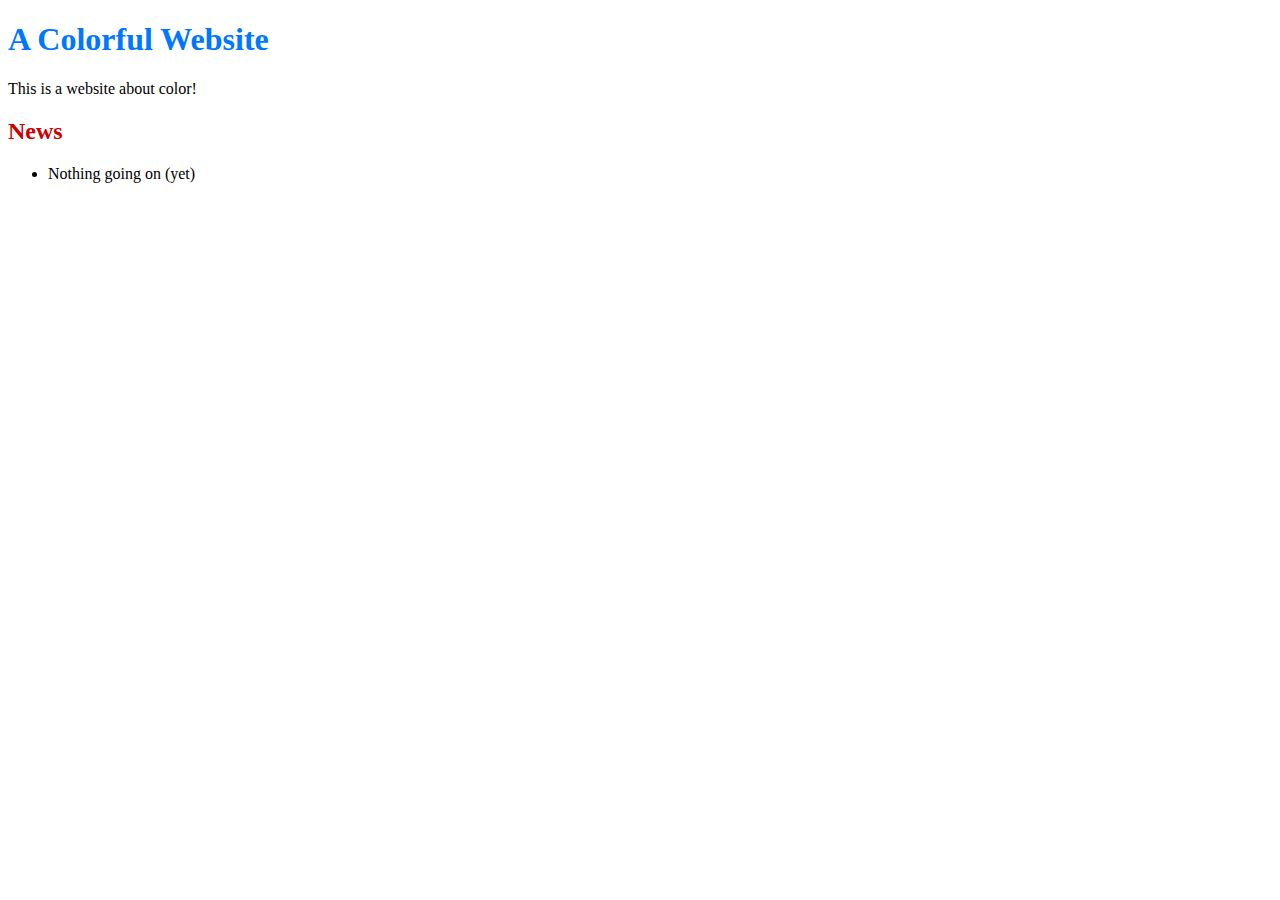
==== index.html @ 7196e9ae "Create index file." ====
<!DOCTYPE html>
<html lang="en">
<head>
  <title>A Colorful Website</title>
  <meta charset="utf-8" />
</head>
<body>
  <h1 style="color: #07F">A Colorful Website</h1>
  <p>This is a website about color!</p>    
  
  <h2 style="color: #C00">News</h2>
  <ul>
    <li>Nothing going on (yet)</li>
  </ul>
</body>
</html>
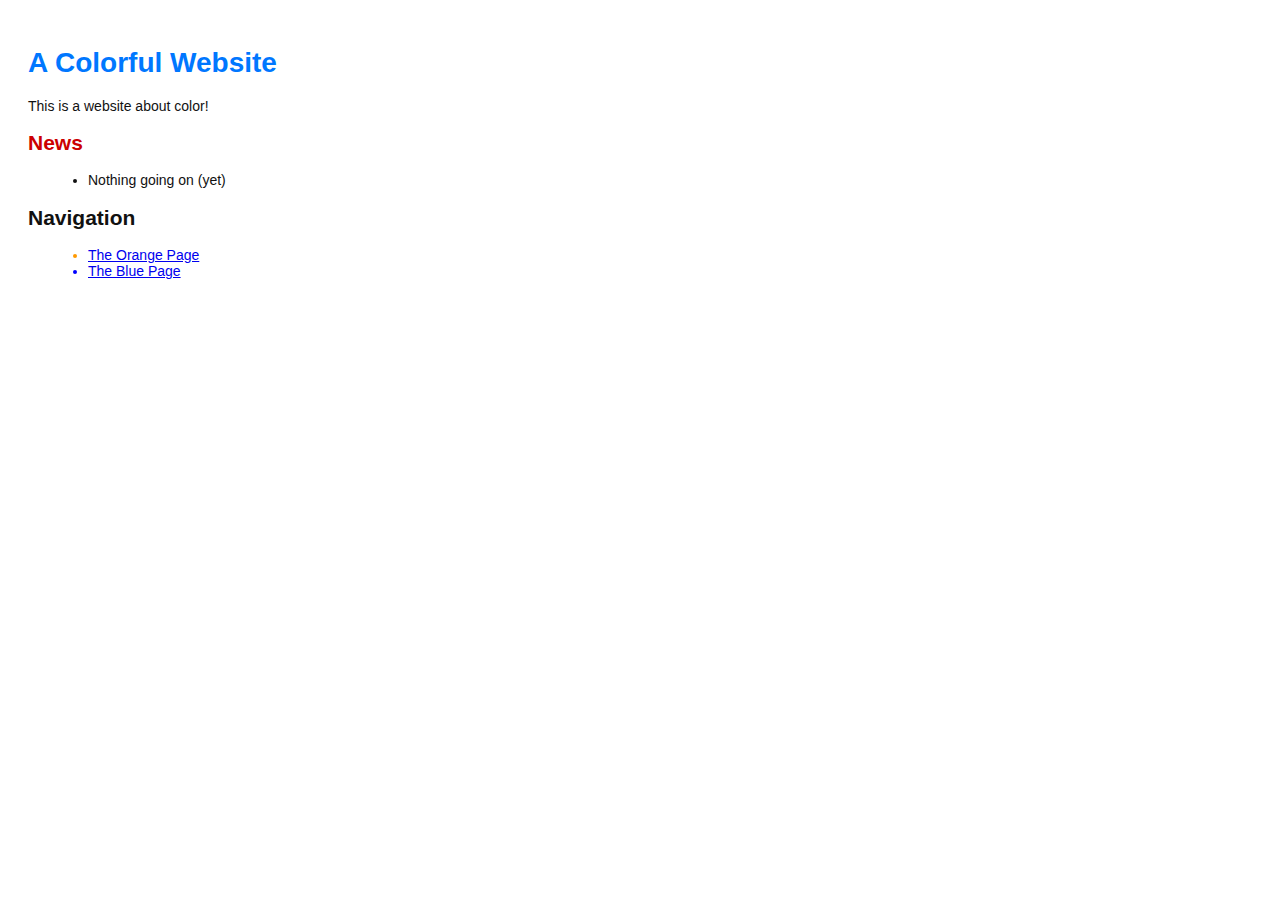
==== commit 1c06c0c1: "Merge branch 'main' into crazy" ====
--- a/index.html
+++ b/index.html
@@ -2,6 +2,7 @@
 <html lang="en">
 <head>
   <title>A Colorful Website</title>
+  <link rel="stylesheet" href="style.css" />
   <meta charset="utf-8" />
 </head>
 <body>
@@ -12,5 +13,14 @@
   <ul>
     <li>Nothing going on (yet)</li>
   </ul>
+  <h2>Navigation</h2>
+  <ul>
+    <li style="color: #F90">
+      <a href="orange.html">The Orange Page</a>
+    </li>
+    <li style="color: #00F">
+      <a href="blue.html">The Blue Page</a>
+    </li>
+  </ul>
 </body>
 </html>--- a/style.css
+++ b/style.css
@@ -0,0 +1,14 @@
+body {
+  padding: 20px;
+  font-family: Verdana, Arial, Helvetica, sans-serif;
+  font-size: 14px;
+  color: #111;
+}
+
+p, ul {
+  margin-bottom: 10px;
+}
+
+ul {
+  margin-left: 20px;
+}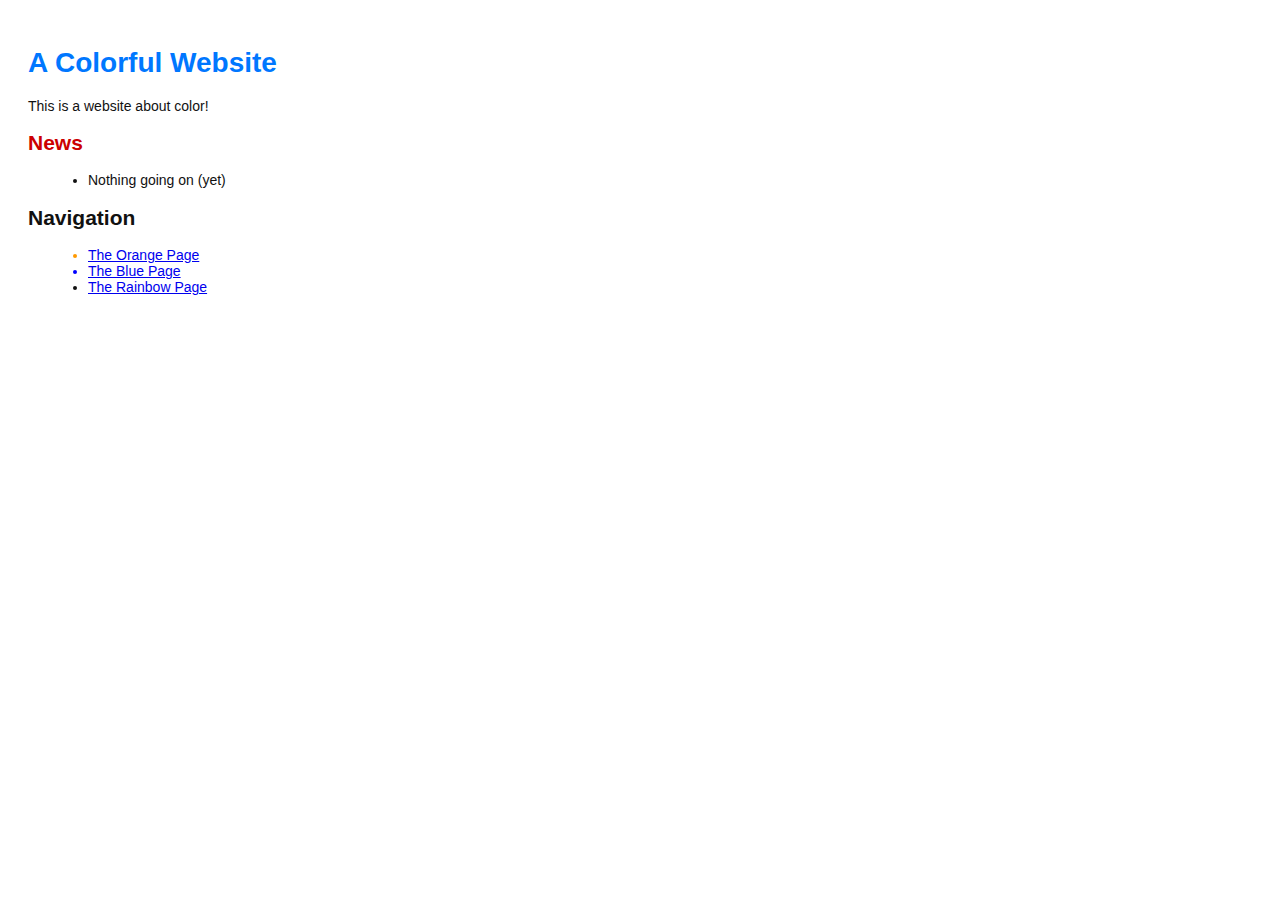
==== commit cac769ef: "link index with rainbow page" ====
--- a/index.html
+++ b/index.html
@@ -21,6 +21,9 @@
     <li style="color: #00F">
       <a href="blue.html">The Blue Page</a>
     </li>
+    <li>
+      <a href="rainbow.html">The Rainbow Page</a>
+    </li>
   </ul>
 </body>
 </html>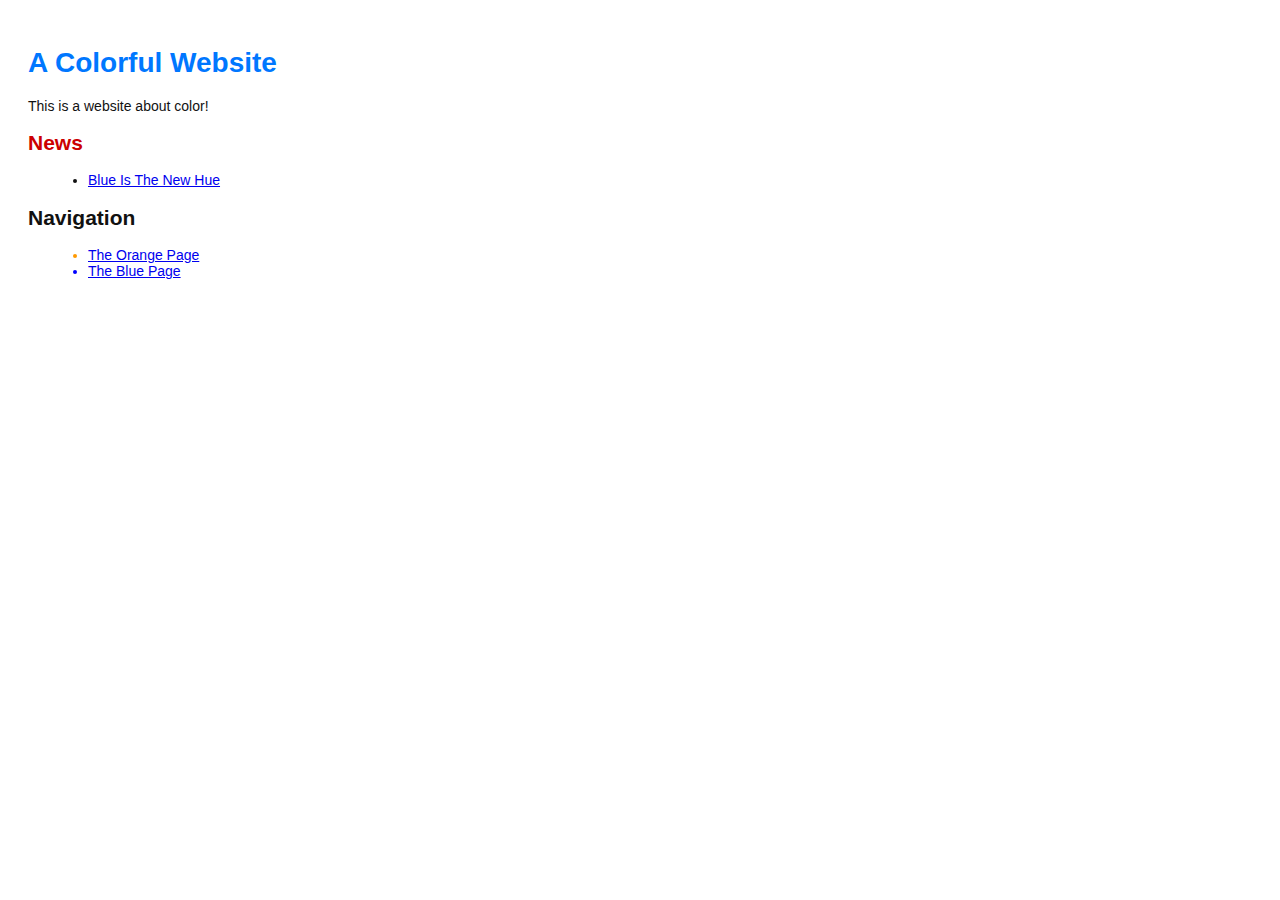
==== commit d10d437b: "Add 1st news item" ====
--- a/index.html
+++ b/index.html
@@ -11,7 +11,7 @@
   
   <h2 style="color: #C00">News</h2>
   <ul>
-    <li>Nothing going on (yet)</li>
+    <li><a href="news-1.html">Blue Is The New Hue</a></li>
   </ul>
   <h2>Navigation</h2>
   <ul>
@@ -21,9 +21,6 @@
     <li style="color: #00F">
       <a href="blue.html">The Blue Page</a>
     </li>
-    <li>
-      <a href="rainbow.html">The Rainbow Page</a>
-    </li>
   </ul>
 </body>
 </html>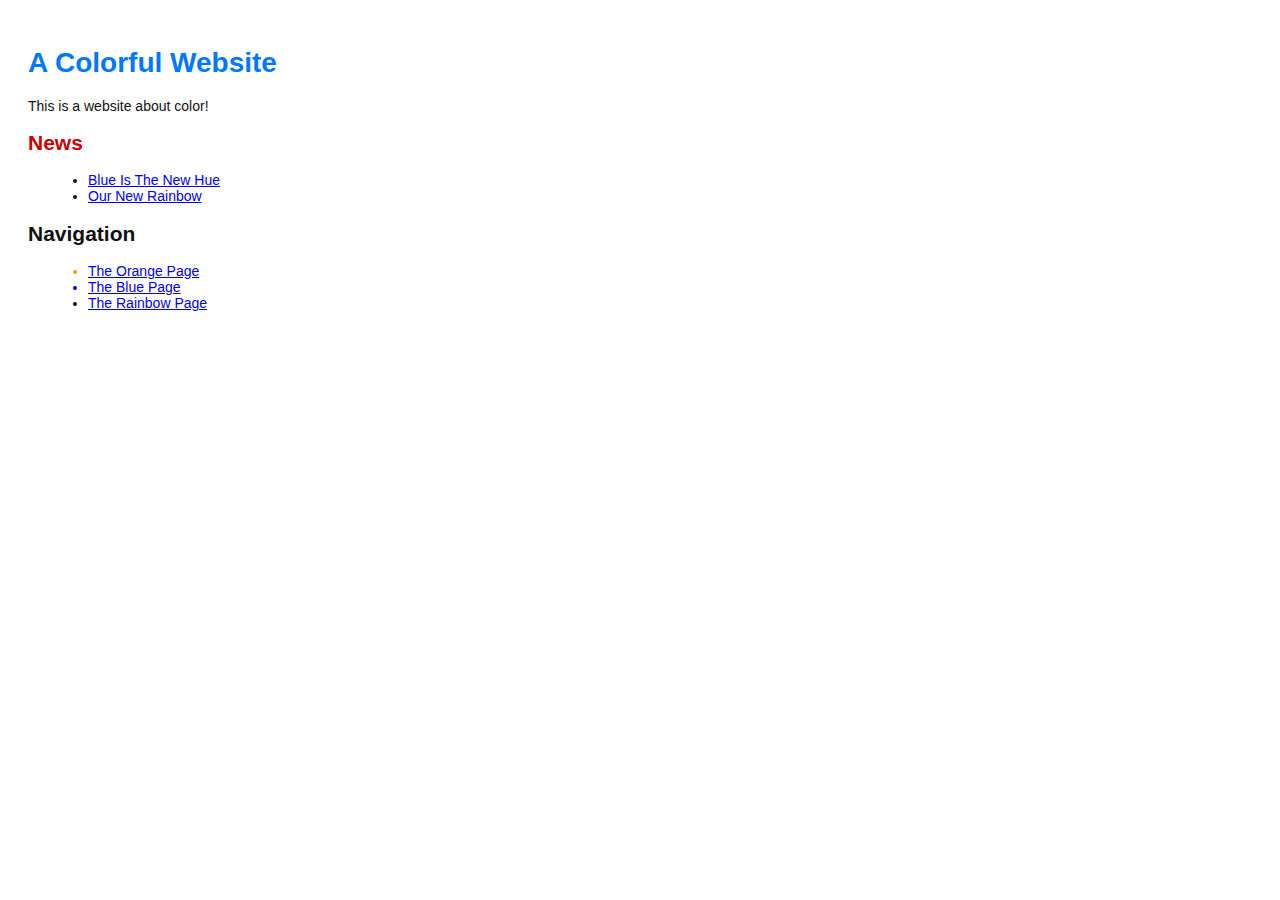
==== commit c6f98bec: "Merge branch 'crazy'" ====
--- a/index.html
+++ b/index.html
@@ -12,7 +12,9 @@
   <h2 style="color: #C00">News</h2>
   <ul>
     <li><a href="news-1.html">Blue Is The New Hue</a></li>
+    <li><a href="rainbow.html">Our New Rainbow</a></li>
   </ul>
+  
   <h2>Navigation</h2>
   <ul>
     <li style="color: #F90">
@@ -21,6 +23,9 @@
     <li style="color: #00F">
       <a href="blue.html">The Blue Page</a>
     </li>
+    <li>
+      <a href="rainbow.html">The Rainbow Page</a>
+    </li>
   </ul>
 </body>
 </html>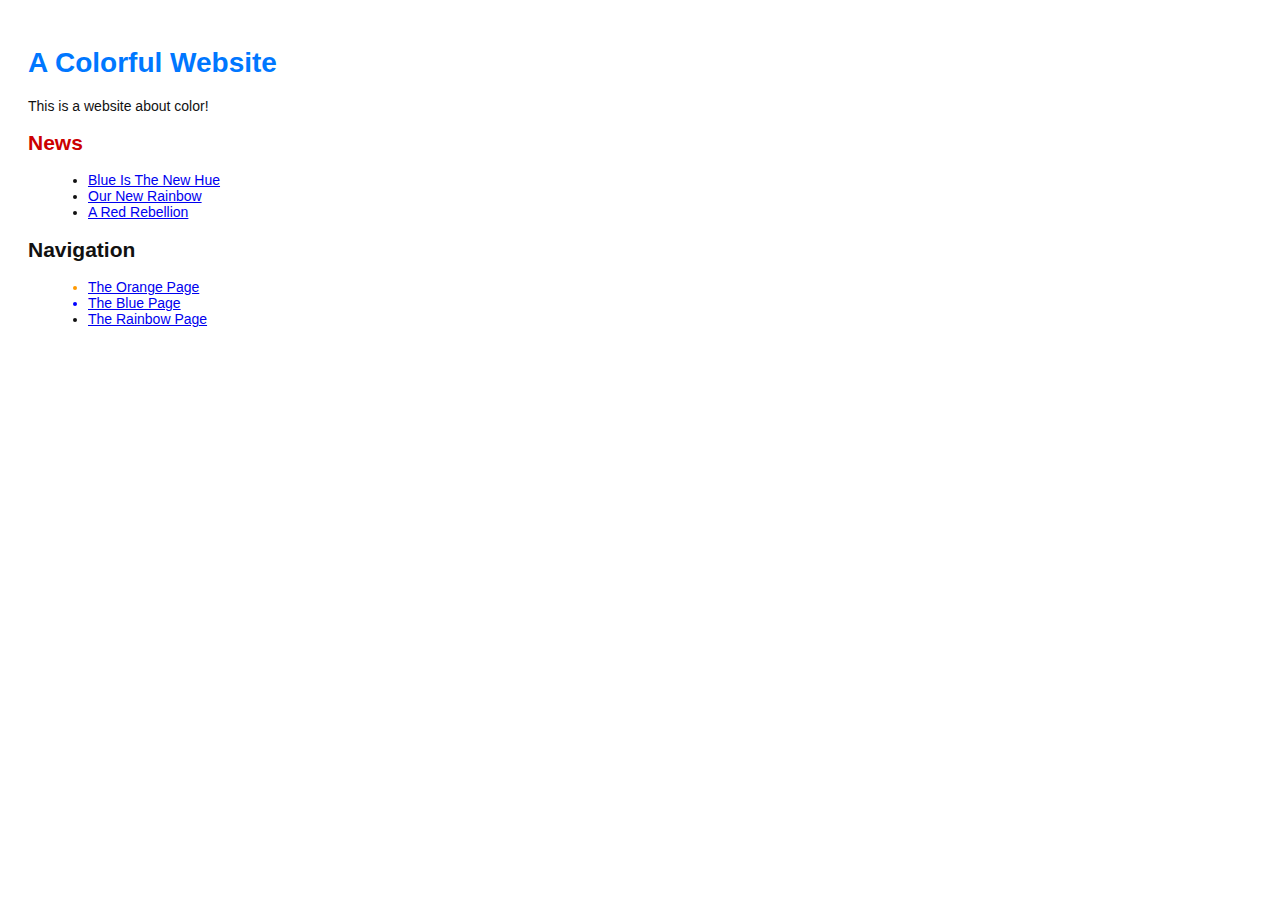
==== commit af8f975c: "Add 2nd news item to index page" ====
--- a/index.html
+++ b/index.html
@@ -13,6 +13,7 @@
   <ul>
     <li><a href="news-1.html">Blue Is The New Hue</a></li>
     <li><a href="rainbow.html">Our New Rainbow</a></li>
+    <li><a href="news-2.html">A Red Rebellion</a></li>
   </ul>
   
   <h2>Navigation</h2>
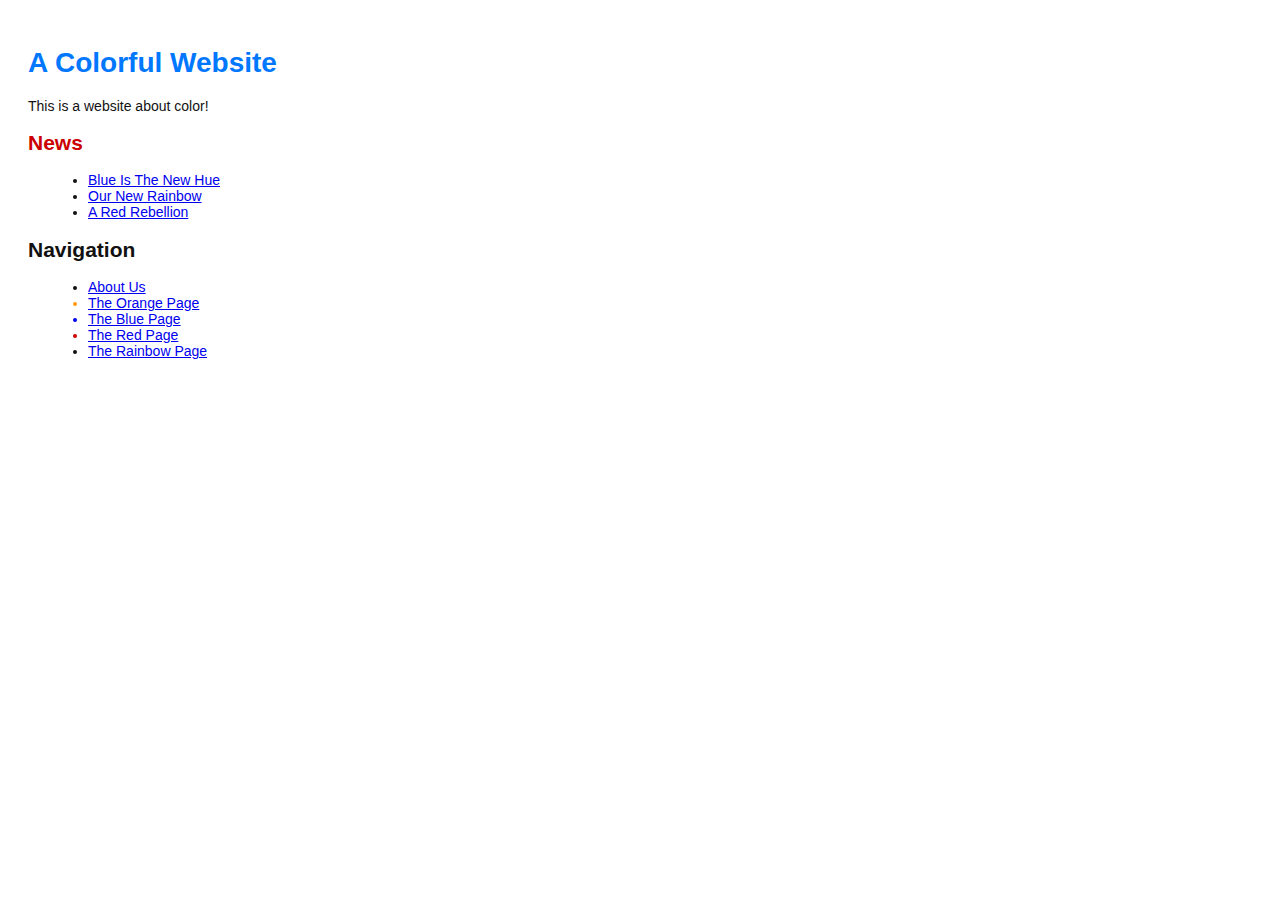
==== commit 9293c426: "Add red page" ====
--- a/index.html
+++ b/index.html
@@ -18,11 +18,17 @@
   
   <h2>Navigation</h2>
   <ul>
+    <li>
+      <a href="about/index.html">About Us</a>
+    </li>
     <li style="color: #F90">
       <a href="orange.html">The Orange Page</a>
     </li>
     <li style="color: #00F">
       <a href="blue.html">The Blue Page</a>
+    </li>
+    <li style="color: #C00">
+      <a href="red.html">The Red Page</a>
     </li>
     <li>
       <a href="rainbow.html">The Rainbow Page</a>
